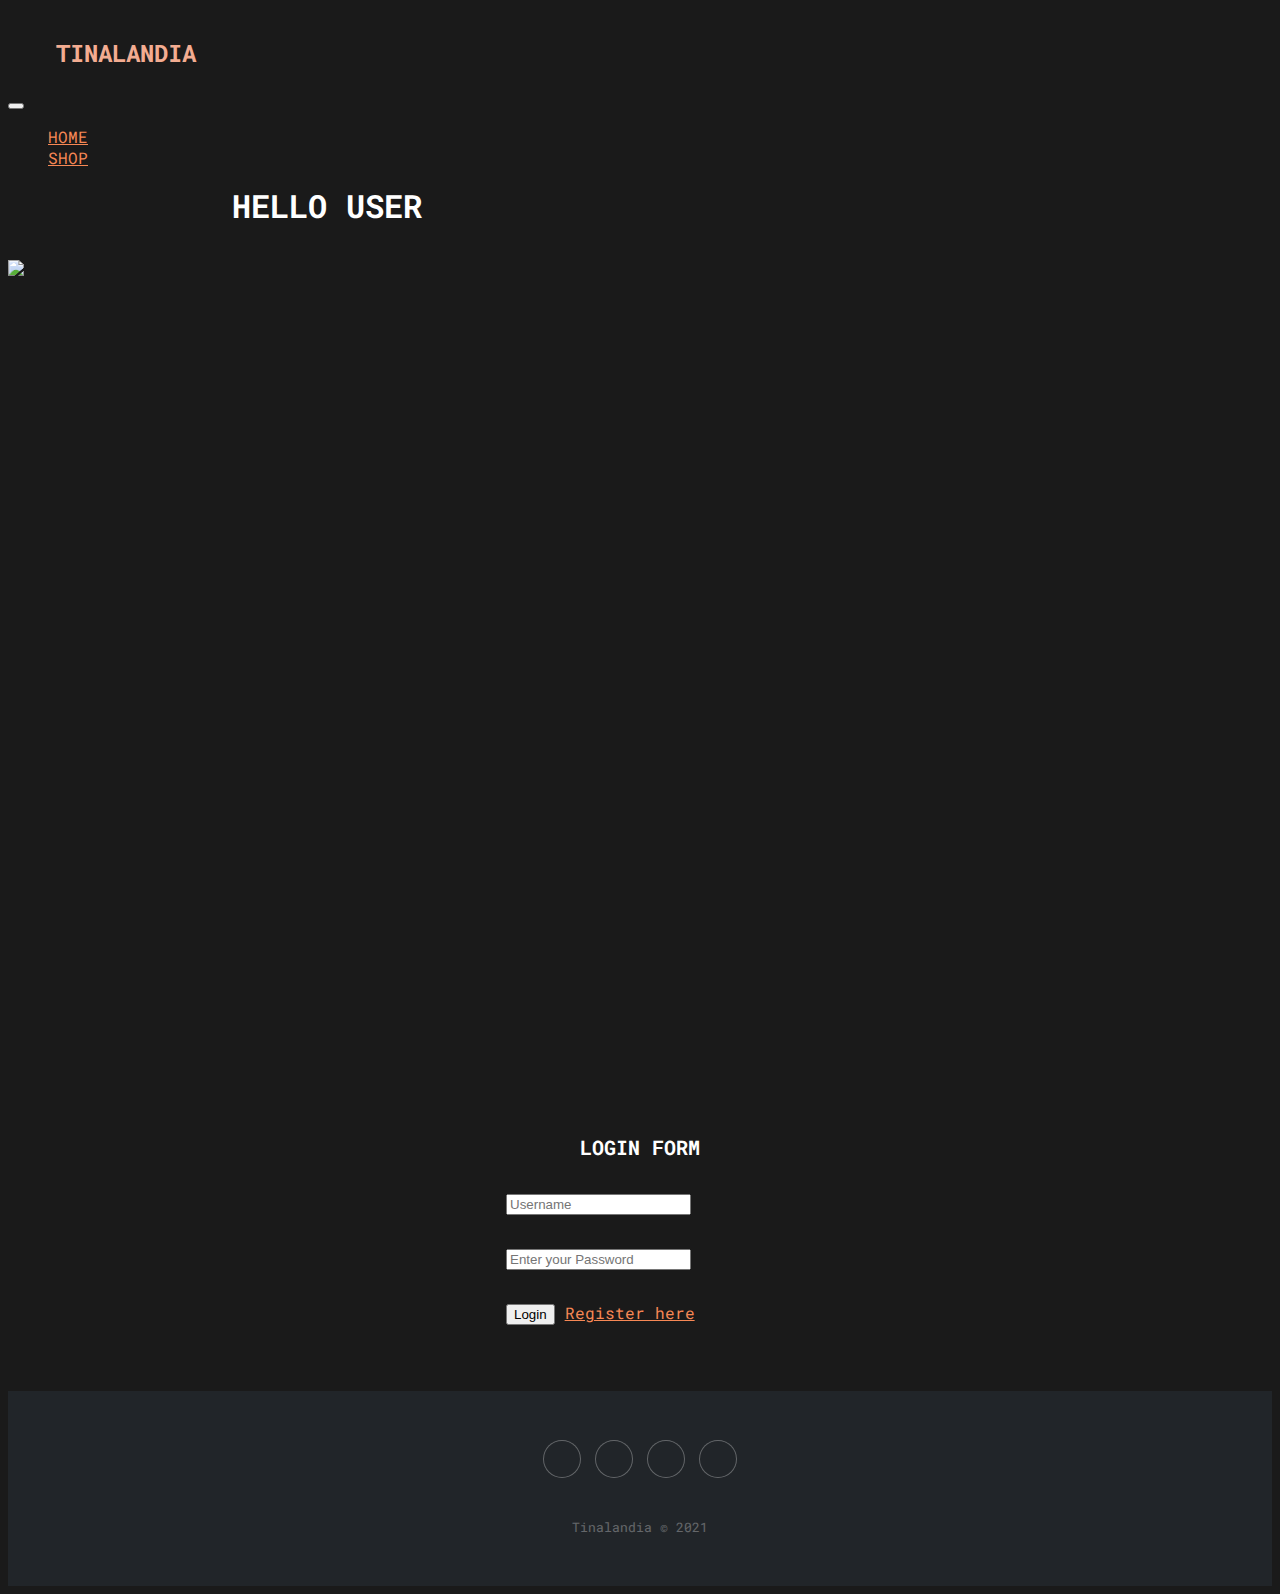
==== index.html @ baae6f48 "Add files via upload" ====
<!DOCTYPE html>
<html lang="es">

<head>
    <meta charset="UTF-8">
    <meta http-equiv="X-UA-Compatible" content="IE=edge">
    <!---cosas del zoom-->
    <meta name="viewport" content="width=device-width, initial-scale=1.0">
    <title> Tinalandia </title>
    <link rel="stylesheet" href="main.css">
    <!-- google fonts -->
    <link href="https://fonts.googleapis.com/css?family=Roboto+Mono:100,100i,300,300i,400,400i,500,500i,700,700i"
        rel="stylesheet">

    <!---bootstrap-->
    <link href="https://cdn.jsdelivr.net/npm/bootstrap@5.0.2/dist/css/bootstrap.min.css" rel="stylesheet"
        integrity="sha384-EVSTQN3/azprG1Anm3QDgpJLIm9Nao0Yz1ztcQTwFspd3yD65VohhpuuCOmLASjC" crossorigin="anonymous">
    <!---icons-->

    <link rel="stylesheet" href="https://cdnjs.cloudflare.com/ajax/libs/ionicons/2.0.1/css/ionicons.min.css">

    <!---js----->
    <script src="main.js"></script>
    <!----jquery----->
    <script
  src="https://code.jquery.com/jquery-3.6.0.min.js" integrity="sha256-/xUj+3OJU5yExlq6GSYGSHk7tPXikynS7ogEvDej/m4="crossorigin="anonymous"></script>
</head>


<body class="web">

    <!---nav-->

    <nav class="navbar fixed-top navbar-expand-lg navbar-dark bg-dark">
        <div class="container-fluid">
            <h2 class="navbar-brand name">TINALANDIA</h2>
            <button class="navbar-toggler" type="button" data-bs-toggle="collapse" data-bs-target="#navbarNav"
                aria-controls="navbarNav" aria-expanded="false" aria-label="Toggle navigation">
                <span class="navbar-toggler-icon"></span>
            </button>
            <div class="collapse navbar-collapse justify-content-end" id="navbarNav">
                <ul class="navbar-nav ">
                    <li class="nav-item">
                        <a class="nav-link active" aria-current="page" href="index.html">HOME</a>
                    </li>
                    <li class="nav-item">
                        <a class="nav-link" href="web.html">SHOP</a>
                    </li>


                </ul>
            </div>
        </div>
    </nav>

    <!---nav end-->


    <header class="jumbutron">
        <div class="row mx-auto">
            <h1>HELLO USER</h1>
        </div>
        <div class="row mx-auto arrow ">
            <img src="https://icon-library.com/images/white-down-arrow-icon/white-down-arrow-icon-11.jpg">
        </div>
    </header>


    <!----login----->

    <form class="simple-login-container" id="form">
        <h2>LOGIN FORM</h2>
        <div class="row">
            <div class="col-md-12 form-group">
                <input type="text" class="form-control" id="user"placeholder="Username">
            </div>
        </div>
        <div class="row">
            <div class="col-md-12 form-group">
                <input type="password" placeholder="Enter your Password" id="pass" class="form-control">
            </div>
        </div>
        <div class="row">
            <div class="col-md-12 form-group" id="bot">
                <button type="submit" class="btn btn-dark" role="button" >Login</button>
                <a href="register.html#target" class="text-center" >Register here</a>
            </div>
        </div>
        
    </form>
    


    <!----foooooter------>
    <div class="col"></div>

    <div class="footer-dark">
        <footer>
            <div class="container">
                <div class="row">

                    <div class="col item social"><a href="#"><i class="icon ion-social-facebook"></i></a><a href="#"><i
                                class="icon ion-social-twitter"></i></a><a href="#"><i
                                class="icon ion-social-snapchat"></i></a><a
                            href="https://www.instagram.com/tinasenpai/"><i class="icon ion-social-instagram"></i></a>
                    </div>
                </div>
                <p class="copyright">Tinalandia © 2021</p>
            </div>
        </footer>
    </div>
    <script src="https://cdnjs.cloudflare.com/ajax/libs/jquery/3.2.1/jquery.min.js"></script>
    <script src="https://cdnjs.cloudflare.com/ajax/libs/twitter-bootstrap/4.1.3/js/bootstrap.bundle.min.js"></script>
    <script src="https://cdn.jsdelivr.net/npm/bootstrap@5.0.2/dist/js/bootstrap.bundle.min.js"
        integrity="sha384-MrcW6ZMFYlzcLA8Nl+NtUVF0sA7MsXsP1UyJoMp4YLEuNSfAP+JcXn/tWtIaxVXM"
        crossorigin="anonymous"></script>

</body>

</html>
---- main.css ----
/*NAV*/

#navbarNav{

    padding-right: 3em;

}

.jumbutron{

    height: 100vh;
    
}

.name{

    padding-left: 2em;
    padding-top: 0.7em !important;
    color: rgb(243, 172, 145) !important;
}

@keyframes colorchange {
    from { color: rgb(247, 136, 85); }

    to { color: rgb(255, 255, 255); }
}

body.web{

    background-color:rgb(26, 26, 26);
    font-family: "Roboto Mono" !important;
}

a:link{
    color: rgb(247, 136, 85)!important;

}
a:visited{
    color: rgb(247, 136, 85)!important;

}
a:hover {
    color:rgb(243, 172, 145) !important;
}

.card{
    margin: auto;
    padding: 1em;

}
.pad{
    
    padding-bottom: 3em;
}
.btn-primary{

    background-color: rgb(26, 26, 26)!important;
    border-color: rgb(247, 136, 85)!important;
}


@media (max-width:576px) {
    #carouselExampleCaptions {
        display:none !important;
    }
}

th{

 color: rgb(241, 171, 131);
}
tr {
    
    text-align:center;
}
p{
    color: white;
    text-align: center;
}
ul{
    color: white;
    list-style-type: none;
    
}
h3
{
    color: rgb(240, 188, 146);
    text-align: center;
    padding: 1EM;

}

h1{
    animation-name: colorchange;
    animation-duration: 5s;
    display: inline;
    color: rgb(255, 255, 255);
    padding: 7em;
    text-align: center;
    
}

.arrow{
  
    width: 50px;
   padding-top: 2em;
   padding-bottom: 10em;

    
}

/*-----login-------*/
.simple-login-container{
    width:300px;
    max-width:100%;
    margin:50px auto;
}
.simple-login-container h2{
    text-align:center;
    font-size:20px;
}
.form-group{
    padding: 1em;
}

.simple-login-container .btn-login{
    
    
    background-color:#212529;
    color:white;
}
a{
    color:#fff;
}
h2{
    color:white;
}

/* fooooter */
.footer-dark {
    padding:50px 0;
    color:#f0f9ff;
    background-color:#212529;
  }
  
.footer-dark .item.social {
    text-align:center;
}
  
@media (max-width:991px) {
    .footer-dark .item.social {
      text-align:center;
      margin-top:20px;
    }
}
  
.footer-dark .item.social > a {
    font-size:20px;
    width:36px;
    height:36px;
    line-height:36px;
    display:inline-block;
    text-align:center;
    border-radius:50%;
    box-shadow:0 0 0 1px rgba(255,255,255,0.4);
    margin:0 8px;
    color:#fff;
    opacity:0.75;
}
  
.footer-dark .item.social > a:hover {
    color:rgb(248, 148, 131);
    opacity:0.9;
}
  
.footer-dark .copyright {
    text-align:center;
    padding-top:24px;
    opacity:0.3;
    font-size:13px;
    margin-bottom:0;
}
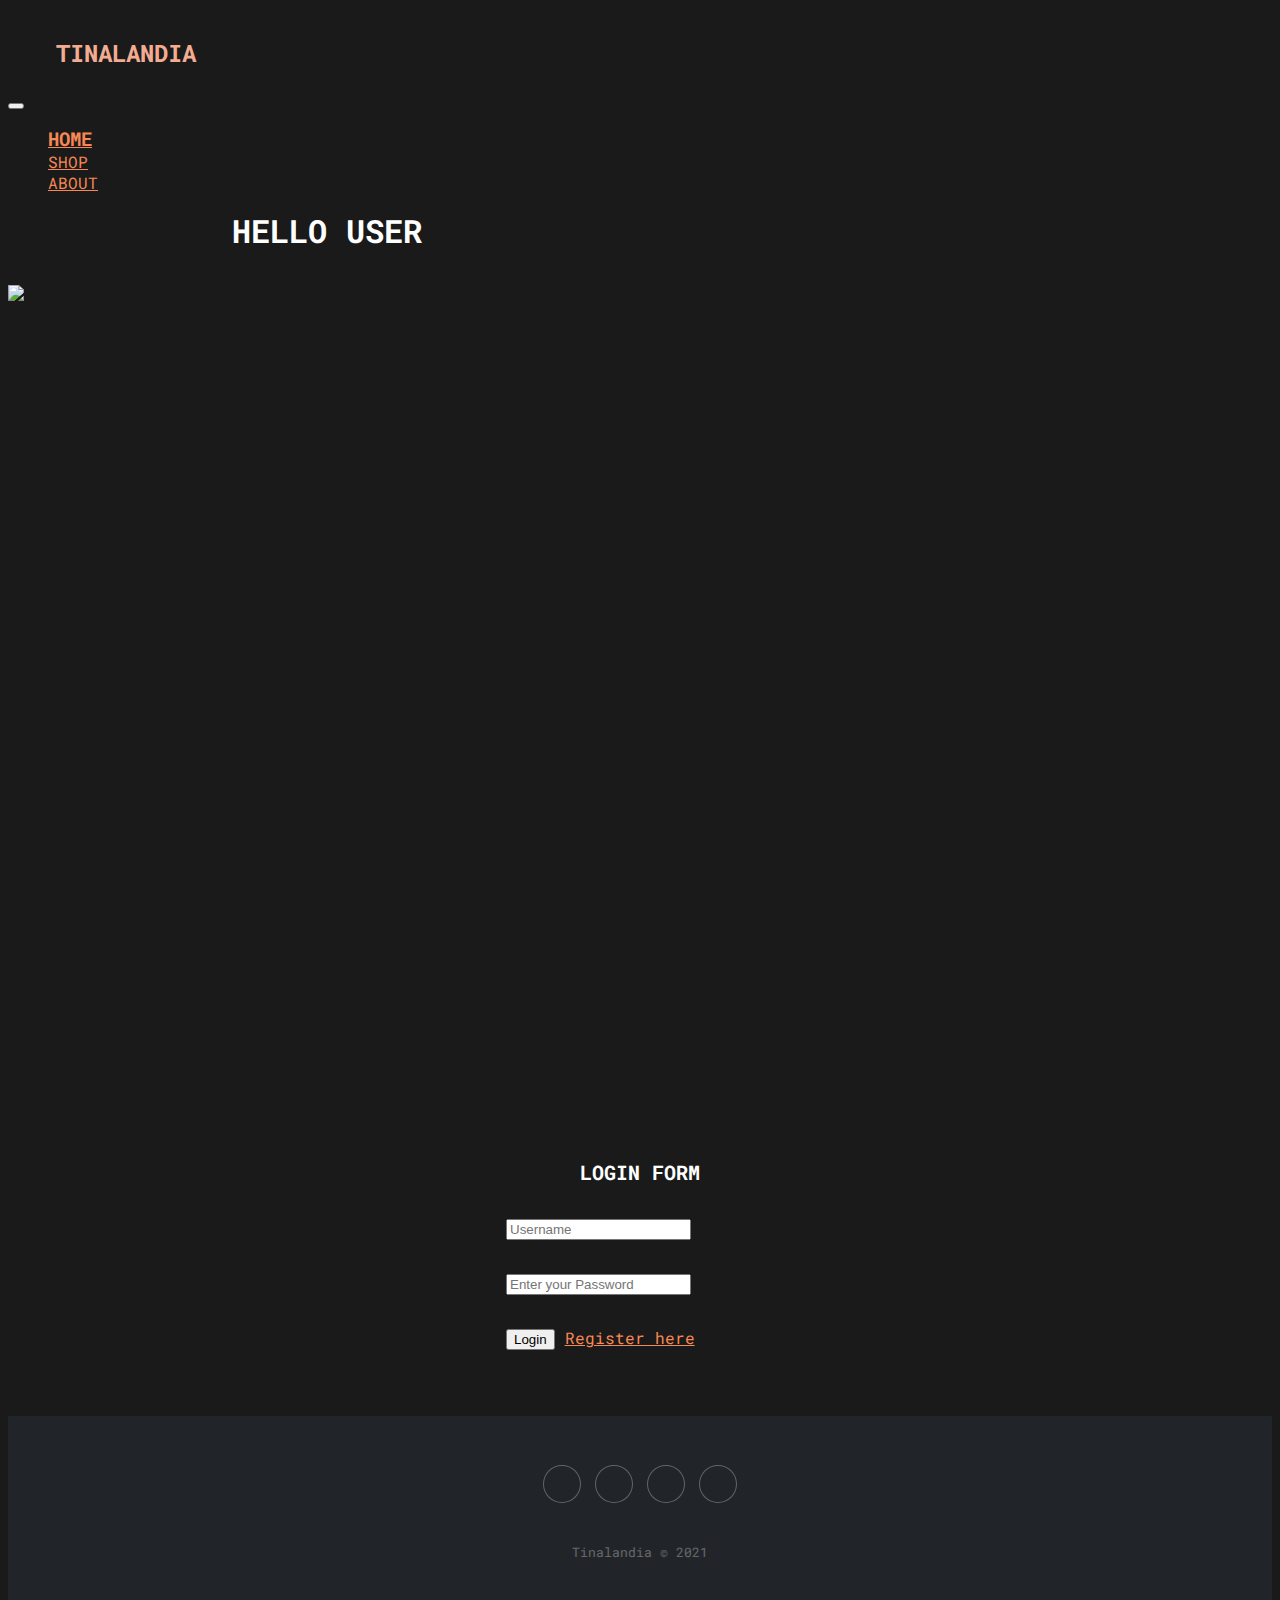
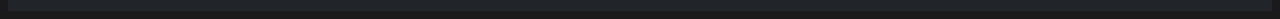
==== commit 13a68ad7: "Add files via upload" ====
--- a/index.html
+++ b/index.html
@@ -18,13 +18,15 @@
     <!---icons-->
 
     <link rel="stylesheet" href="https://cdnjs.cloudflare.com/ajax/libs/ionicons/2.0.1/css/ionicons.min.css">
-
+    <!---axios-->
+    <script src="https://unpkg.com/axios/dist/axios.min.js"></script>
     <!---js----->
     <script src="main.js"></script>
     <!----jquery----->
-    <script
-  src="https://code.jquery.com/jquery-3.6.0.min.js" integrity="sha256-/xUj+3OJU5yExlq6GSYGSHk7tPXikynS7ogEvDej/m4="crossorigin="anonymous"></script>
+    <script src="https://code.jquery.com/jquery-3.6.0.min.js"
+        integrity="sha256-/xUj+3OJU5yExlq6GSYGSHk7tPXikynS7ogEvDej/m4=" crossorigin="anonymous"></script>
 </head>
+
 
 
 <body class="web">
@@ -46,6 +48,10 @@
                     <li class="nav-item">
                         <a class="nav-link" href="web.html">SHOP</a>
                     </li>
+                    <li class="nav-item">
+                        <a class="nav-link" href="about.html">ABOUT</a>
+                    </li>
+
 
 
                 </ul>
@@ -72,7 +78,7 @@
         <h2>LOGIN FORM</h2>
         <div class="row">
             <div class="col-md-12 form-group">
-                <input type="text" class="form-control" id="user"placeholder="Username">
+                <input type="text" class="form-control" id="user" placeholder="Username">
             </div>
         </div>
         <div class="row">
@@ -82,13 +88,14 @@
         </div>
         <div class="row">
             <div class="col-md-12 form-group" id="bot">
-                <button type="submit" class="btn btn-dark" role="button" >Login</button>
-                <a href="register.html#target" class="text-center" >Register here</a>
+                <button type="submit" class="btn btn-dark" role="button">Login</button>
+                <a href="register.html#target" class="text-center">Register here</a>
             </div>
         </div>
-        
+
+
     </form>
-    
+
 
 
     <!----foooooter------>
@@ -99,8 +106,9 @@
             <div class="container">
                 <div class="row">
 
-                    <div class="col item social"><a href="#"><i class="icon ion-social-facebook"></i></a><a href="#"><i
-                                class="icon ion-social-twitter"></i></a><a href="#"><i
+                    <div class="col item social"><a href="https://www.facebook.com/Tina-Senpais-art-1592658710826999"><i
+                                class="icon ion-social-facebook"></i></a><a href="https://www.snapchat.com/"><i
+                                class="icon ion-social-twitter"></i></a><a href="https://twitter.com/Nature_Is_Lit"><i
                                 class="icon ion-social-snapchat"></i></a><a
                             href="https://www.instagram.com/tinasenpai/"><i class="icon ion-social-instagram"></i></a>
                     </div>
--- a/main.css
+++ b/main.css
@@ -5,7 +5,11 @@
     padding-right: 3em;
 
 }
-
+a.nav-link.active{
+
+   font-size: 120% !important;
+   font-weight: bold !important;
+}
 .jumbutron{
 
     height: 100vh;
@@ -46,18 +50,82 @@
 .card{
     margin: auto;
     padding: 1em;
-
+    min-height: 430px !important;
+   /* max-height: 350px;*/
+  
+    
+
+}
+
+
+.phoneonly {
+    display: none;
+  }
+  
+  @media only screen and (max-width: 768px) {
+    .phoneonly {
+      display: block;
+    }
+  }
+.card-body{
+
+    display: flex !important;
+    flex-direction: column !important;
+    justify-content: space-evenly !important;
+}
+.demo {
+    opacity: 1;
+    display: block;
+    width: 100%;
+    height: auto;
+    transition: .5s ease;
+    backface-visibility: hidden;
+  }
+.middle{
+
+    transition: .5s ease;
+    opacity: 0;
+    position: absolute;
+    top: 50%;
+    left: 50%;
+    transform: translate(-50%, -50%);
+    -ms-transform: translate(-50%, -50%);
+    text-align: center;
+} 
+
+
+
+.card:hover .demo {
+    opacity: 0.3;
+  }
+  
+.card:hover .middle {
+    opacity: 1;
+  }
+.text {
+    background-color: #000000;
+    color: white;
+    font-size: 16px;
+    padding: 16px 32px;
 }
 .pad{
     
     padding-bottom: 3em;
 }
+
 .btn-primary{
 
     background-color: rgb(26, 26, 26)!important;
     border-color: rgb(247, 136, 85)!important;
 }
-
+.btn-add{
+
+    background-color: rgb(26, 26, 26)!important;
+    border-color: rgb(247, 136, 85)!important;
+    color: white !important;
+    max-width:100%;
+    min-width:100%;
+}
 
 @media (max-width:576px) {
     #carouselExampleCaptions {
@@ -99,7 +167,17 @@
     text-align: center;
     
 }
-
+h5{
+    text-align: center;
+}
+h4{
+    color:white;
+    padding-top: 1em !important;
+    padding: 5em;
+    text-align: justify !important;
+    
+  
+}
 .arrow{
   
     width: 50px;
@@ -179,4 +257,9 @@
     opacity:0.3;
     font-size:13px;
     margin-bottom:0;
-}+}
+
+
+ 
+
+ 